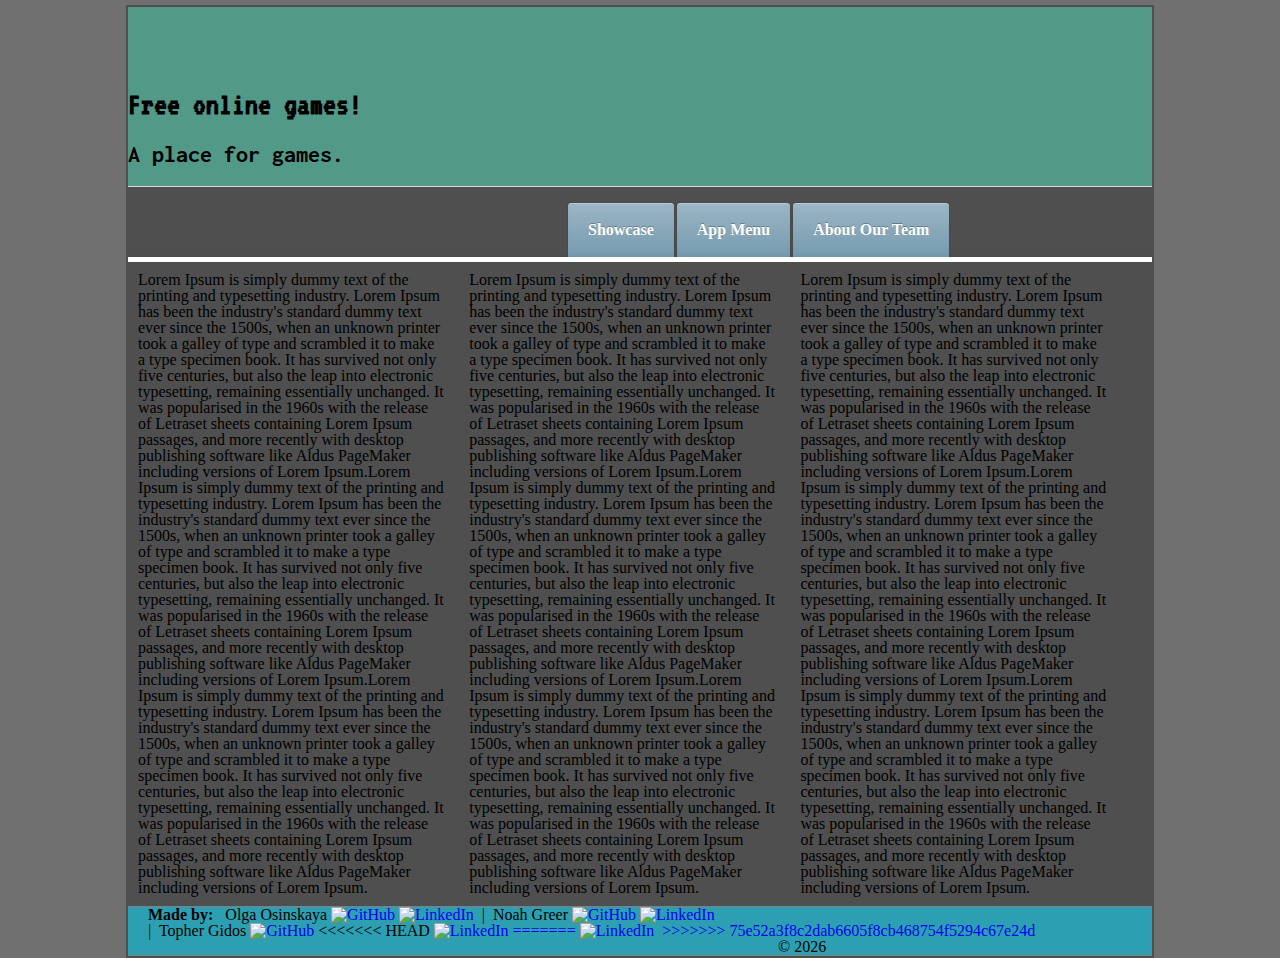
==== index.html @ f5cc773a "merged conflicts" ====
<!DOCTYPE html>
<!--
* @author Olga Osinskaya <ssinsk@yandex.ru>
* @author Noah Greer <Noah.Greer@gmail.com>
* @author Topher Gidos <tophgidos@gmail.com>
* 02/19/2018
* Winter 2018
* CSD 122 - JavaScript & jQuery
* Group Project - Group 3 (Olga Osinskaya, Noah Greer, and Topher Gidos)
 -->
<html lang="en-US">

<head>
  <meta charset="utf-8">
  <meta http-equiv="X-UA-Compatible" content="IE=edge,chrome=1">
  <meta name="description" content="Group 3 Showcase Project">
  <meta name="keywords" content="showcase, project, games, group, jQuery, JavaScript">
  <meta name="viewport" content="width=device-width, initial-scale=1.0">
  <title>Showcase Project</title>
  <link href="https://fonts.googleapis.com/css?family=Inconsolata|VT323" rel="stylesheet">
  <script src="https://ajax.googleapis.com/ajax/libs/jquery/3.3.1/jquery.min.js"></script>
  <script src="js/scripts.js"></script>
  <link rel="stylesheet" type="text/css" href="css/styles.css">
</head>

<body>
  <header role="banner">
    <h1 title="Sitename" id="sitename">Free online games!</h1>
    <h2>A place for games.</h2>
  </header>
  <nav role="navigation">
    <ul class="nav">
      <li><a href="index.html">Showcase</a></li>
      <li class="dropdown">
        <span>App Menu</span>
        <ul class="large">
          <li><a href="pages/tic-tac-toe.html">TicTacToe</a></li>
          <li><a href="pages/asteroids.html">Asteroids</a></li>
          <li><a href="pages/frogger.html">Frogger</a></li>
        </ul>
      </li>
      <li>
        <a href="pages/about.html">About Our Team</a>
      </li>
    </ul>
  </nav>

  <section class="about">
    <p>
      Lorem Ipsum is simply dummy text of the printing and typesetting industry. Lorem Ipsum has been the industry's standard dummy text ever since the 1500s, when an unknown printer took a galley of type and scrambled it to make a type specimen book. It has
      survived not only five centuries, but also the leap into electronic typesetting, remaining essentially unchanged. It was popularised in the 1960s with the release of Letraset sheets containing Lorem Ipsum passages, and more recently with desktop
      publishing software like Aldus PageMaker including versions of Lorem Ipsum.Lorem Ipsum is simply dummy text of the printing and typesetting industry. Lorem Ipsum has been the industry's standard dummy text ever since the 1500s, when an unknown printer
      took a galley of type and scrambled it to make a type specimen book. It has survived not only five centuries, but also the leap into electronic typesetting, remaining essentially unchanged. It was popularised in the 1960s with the release of Letraset
      sheets containing Lorem Ipsum passages, and more recently with desktop publishing software like Aldus PageMaker including versions of Lorem Ipsum.Lorem Ipsum is simply dummy text of the printing and typesetting industry. Lorem Ipsum has been the
      industry's standard dummy text ever since the 1500s, when an unknown printer took a galley of type and scrambled it to make a type specimen book. It has survived not only five centuries, but also the leap into electronic typesetting, remaining essentially
      unchanged. It was popularised in the 1960s with the release of Letraset sheets containing Lorem Ipsum passages, and more recently with desktop publishing software like Aldus PageMaker including versions of Lorem Ipsum.
    </p>
    <p>
      Lorem Ipsum is simply dummy text of the printing and typesetting industry. Lorem Ipsum has been the industry's standard dummy text ever since the 1500s, when an unknown printer took a galley of type and scrambled it to make a type specimen book. It has
      survived not only five centuries, but also the leap into electronic typesetting, remaining essentially unchanged. It was popularised in the 1960s with the release of Letraset sheets containing Lorem Ipsum passages, and more recently with desktop
      publishing software like Aldus PageMaker including versions of Lorem Ipsum.Lorem Ipsum is simply dummy text of the printing and typesetting industry. Lorem Ipsum has been the industry's standard dummy text ever since the 1500s, when an unknown printer
      took a galley of type and scrambled it to make a type specimen book. It has survived not only five centuries, but also the leap into electronic typesetting, remaining essentially unchanged. It was popularised in the 1960s with the release of Letraset
      sheets containing Lorem Ipsum passages, and more recently with desktop publishing software like Aldus PageMaker including versions of Lorem Ipsum.Lorem Ipsum is simply dummy text of the printing and typesetting industry. Lorem Ipsum has been the
      industry's standard dummy text ever since the 1500s, when an unknown printer took a galley of type and scrambled it to make a type specimen book. It has survived not only five centuries, but also the leap into electronic typesetting, remaining essentially
      unchanged. It was popularised in the 1960s with the release of Letraset sheets containing Lorem Ipsum passages, and more recently with desktop publishing software like Aldus PageMaker including versions of Lorem Ipsum.
    </p>
    <p>
      Lorem Ipsum is simply dummy text of the printing and typesetting industry. Lorem Ipsum has been the industry's standard dummy text ever since the 1500s, when an unknown printer took a galley of type and scrambled it to make a type specimen book. It has
      survived not only five centuries, but also the leap into electronic typesetting, remaining essentially unchanged. It was popularised in the 1960s with the release of Letraset sheets containing Lorem Ipsum passages, and more recently with desktop
      publishing software like Aldus PageMaker including versions of Lorem Ipsum.Lorem Ipsum is simply dummy text of the printing and typesetting industry. Lorem Ipsum has been the industry's standard dummy text ever since the 1500s, when an unknown printer
      took a galley of type and scrambled it to make a type specimen book. It has survived not only five centuries, but also the leap into electronic typesetting, remaining essentially unchanged. It was popularised in the 1960s with the release of Letraset
      sheets containing Lorem Ipsum passages, and more recently with desktop publishing software like Aldus PageMaker including versions of Lorem Ipsum.Lorem Ipsum is simply dummy text of the printing and typesetting industry. Lorem Ipsum has been the
      industry's standard dummy text ever since the 1500s, when an unknown printer took a galley of type and scrambled it to make a type specimen book. It has survived not only five centuries, but also the leap into electronic typesetting, remaining essentially
      unchanged. It was popularised in the 1960s with the release of Letraset sheets containing Lorem Ipsum passages, and more recently with desktop publishing software like Aldus PageMaker including versions of Lorem Ipsum.
    </p>
  </section>

  <footer>
    <b>Made by:</b>
    <section>
      <section class="footCopy">&nbsp; Olga Osinskaya</section>
      <span class="footIcons">
        <a href="https://github.com/ssinsk" target="_blank">
          <img src="img/icons/svg/github.svg" alt="GitHub" class="icons">
        </a>

        <a href="https://www.linkedin.com/in/osinskaya/" target="_blank">
          <img src="img/icons/svg/linkedin.svg" alt="LinkedIn" class="icons">&nbsp;
        </a>
     </span>
    </section>

    <section>
      <section class="footCopy"> |&nbsp; Noah Greer</section>
      <span class="footIcons">
        <a href="https://github.com/NoahGreer" target="_blank">
          <img src="img/icons/svg/github.svg" alt="GitHub" class="icons">
        </a>
        <a href="https://www.linkedin.com/in/noah-greer-9a7b11101/" target="_blank">
          <img src="img/icons/svg/linkedin.svg" alt="LinkedIn" class="icons">&nbsp;
        </a>
      </span>
    </section>

    <section>
      <section class="footCopy"> |&nbsp; Topher Gidos</section>
      <span class="footIcons">
        <a href="https://github.com/tophgidos" target="_blank">
         <img src="img/icons/svg/github.svg" alt="GitHub" class="icons">
        </a>
<<<<<<< HEAD
        <a href="https://www.linkedin.com/in/christopher-gidos-aa1423106/" target="_blank">
         <img src="img/icons/svg/linkedin.svg" alt="LinkedIn" class="icons">
=======
        <a href="https://www.linkedin.com/in/osinskaya/" target="_blank">
         <img src="img/icons/svg/linkedin.svg" alt="LinkedIn" class="icons">&nbsp;
>>>>>>> 75e52a3f8c2dab6605f8cb468754f5294c67e24d
        </a>
        <section class="copy">&copy; <script>document.write(new Date().getFullYear())</script></section>
      </span>
    </section>

  </footer>

</body>

</html>
---- css/styles.css ----
/**
 * @author Olga Osinskaya <ssinsk@yandex.ru>
 * @author Noah Greer <Noah.Greer@gmail.com>
 * @author Topher Gidos <tophgidos@gmail.com>
 * 02/19/2018
 * Winter 2018
 * CSD 122 - JavaScript & jQuery
 * Group Project - Group 3 (Olga Osinskaya, Noah Greer, and Topher Gidos)
 *
 * Main styles for the group project that will be used on all pages.
 */
html {
  background-color: #707070;
  padding-top: 5px;
}

body {
  background-color: #4f4f4f;
  line-height: 1;
  margin: auto;
  width: 80%;
  padding: 2px;
}

ol, ul {
  list-style: none;
}

blockquote, q {
  quotes: none;
}

blockquote:before, blockquote:after,
q:before, q:after {
  content: '';
  content: none;
}

table {
  border-collapse: collapse;
  border-spacing: 0;
}

.about p {
  display: inline-block;
  width: 30%;
  margin: 10px;
}


.about {
  display: inline-block;
}

.about a {
  color: #eee;
  text-decoration: none;
  border-radius: 2px;
  -webkit-transition: background 0.1s;
  -moz-transition: background 0.1s;
  -o-transition: background 0.1s;
  transition: background 0.1s;
}
.about a:hover {
  text-decoration: none;
  background: #3dba86;
  background: rgba(255, 255, 255, 0.15);
}

.about-links {
  height: 60px;
}
.about-links > a {
  float: left;
  width: 50%;
  line-height: 30px;
  font-size: 12px;
}

.about-author {
  margin-top: 5px;
}
.about-author > a {
  padding: 1px 3px;
  margin: 0 -1px;
}

header {
  background-color: #539987;
  padding-top: 60px;
  border-bottom: 1px solid #dadada;
  -webkit-box-shadow: 0 0 1px rgba(0, 0, 0, 0.04);
  box-shadow: 0 0 1px rgba(0, 0, 0, 0.04);
}

nav {
  height: 54px;
  border-bottom: 5px solid white;
  -webkit-box-shadow: inset 0 -2px 1px rgba(0, 0, 0, 0.03);
  box-shadow: inset 0 -2px 1px rgba(0, 0, 0, 0.03);
}

.nav {
  width: 50%;
  margin-left: 400px;
  /*width: 980px;*/
  background-color: #539987;
}

.nav a, .nav span {
  display: block;
  text-decoration: none;
}

.nav > li {
  float: left;
  margin-right: 3px;
}

.nav > li > a, .nav > li > span {
  height: 54px;
  line-height: 54px;
  padding: 0 20px;
  font-weight: bold;
  color: white;
  text-decoration: none;
  text-shadow: 0 -1px rgba(0, 0, 0, 0.3);
  background: #759aaf;
  border-radius: 3px 3px 0 0;
  background-image: -webkit-linear-gradient(top, #9cb6c5, #759aaf);
  background-image: -moz-linear-gradient(top, #9cb6c5, #759aaf);
  background-image: -o-linear-gradient(top, #9cb6c5, #759aaf);
  background-image: linear-gradient(to bottom, #9cb6c5, #759aaf);
  -webkit-box-shadow: inset 0 1px rgba(255, 255, 255, 0.3), inset 0 -2px 2px rgba(0, 0, 0, 0.03), 0 2px white, 0 0 2px rgba(0, 0, 0, 0.2);
  box-shadow: inset 0 1px rgba(255, 255, 255, 0.3), inset 0 -2px 2px rgba(0, 0, 0, 0.03), 0 2px white, 0 0 2px rgba(0, 0, 0, 0.2);
}

.nav > li > a:hover {
  text-decoration: none;
  background: #3dba86;
  background-image: -webkit-linear-gradient(top, #afc5d1, #85a6b8);
  background-image: -moz-linear-gradient(top, #afc5d1, #85a6b8);
  background-image: -o-linear-gradient(top, #afc5d1, #85a6b8);
  background-image: linear-gradient(to bottom, #afc5d1, #85a6b8);
}

.nav > li.active > a, .nav > li > a:active, .nav > .dropdown:hover > a {
  background: white;
  color: #3dba86;
  text-shadow: none;
  -webkit-box-shadow: 0 2px white, 0 0 2px rgba(0, 0, 0, 0.2);
  box-shadow: 0 2px white, 0 0 2px rgba(0, 0, 0, 0.2);
}

.nav a.icon {
  position: relative;
  width: 40.8px;
  padding: 0;
}

.nav a.icon > span {
  display: block;
  position: absolute;
  top: 9px;
  left: 12px;
  height: 16px;
  width: 16px;
  background-repeat: no-repeat;
  background-position: 0 0;
  font: 0/0 serif;
  text-shadow: none;
  color: transparent;
}

.nav a.icon.home > span {
  background-image: url("../img/home.png");
  margin-top: 11px;
}

.nav .active a.icon > span, .nav a.icon:active > span {
  background-position: 0 -16px;
}

.dropdown {
  position: relative;
  border-bottom: 5px solid white;
}

.dropdown:hover ul {
  display: block;
}

.dropdown ul {
  display: none;
  position: absolute;
  top: 59px;
  left: -1px;
  min-width: 160px;
  padding: 0 0 5px;
  background: white;
  border: 1px solid #dadada;
  border-top: 0;
  border-radius: 0 0 3px 3px;
  -webkit-box-shadow: 0 0 1px rgba(0, 0, 0, 0.04);
  box-shadow: 0 0 1px rgba(0, 0, 0, 0.04);
}

.dropdown ul.large {
  min-width: 200px;
}

.dropdown li {
  display: block;
  margin: 0 88px;
  overflow: visible;
}

.dropdown li + li {
  border-top: 1px solid #eee;
}

.dropdown li a {
  color: #555;
  padding: 8px 18px;
  margin: 0 -18px;
}

.dropdown li a:hover {
  color: black;
}

header h1 {
  font-family: 'VT323', monospace;
}

header h2 {
  font-family: 'Inconsolata', monospace;
}

footer {
  /* border: solid 2px black; */
  background-color: #2ca0b2;
  clear: both;
  padding-left: 20px;
  border-top: 1px gray solid;
  border-bottom: 1px gray solid;
  display: block;
  height: auto;
}

footer section {
  display: inline-block;
}

.icons {
  width: 20px;
  height: 20px;
  border: 0;
}

.footCopy {
  text-align: center;
}

.footIcons div {
  display: inline-block;
}

footer a {
  text-decoration: none;
}

.copy {
  padding-left: 630px;
}
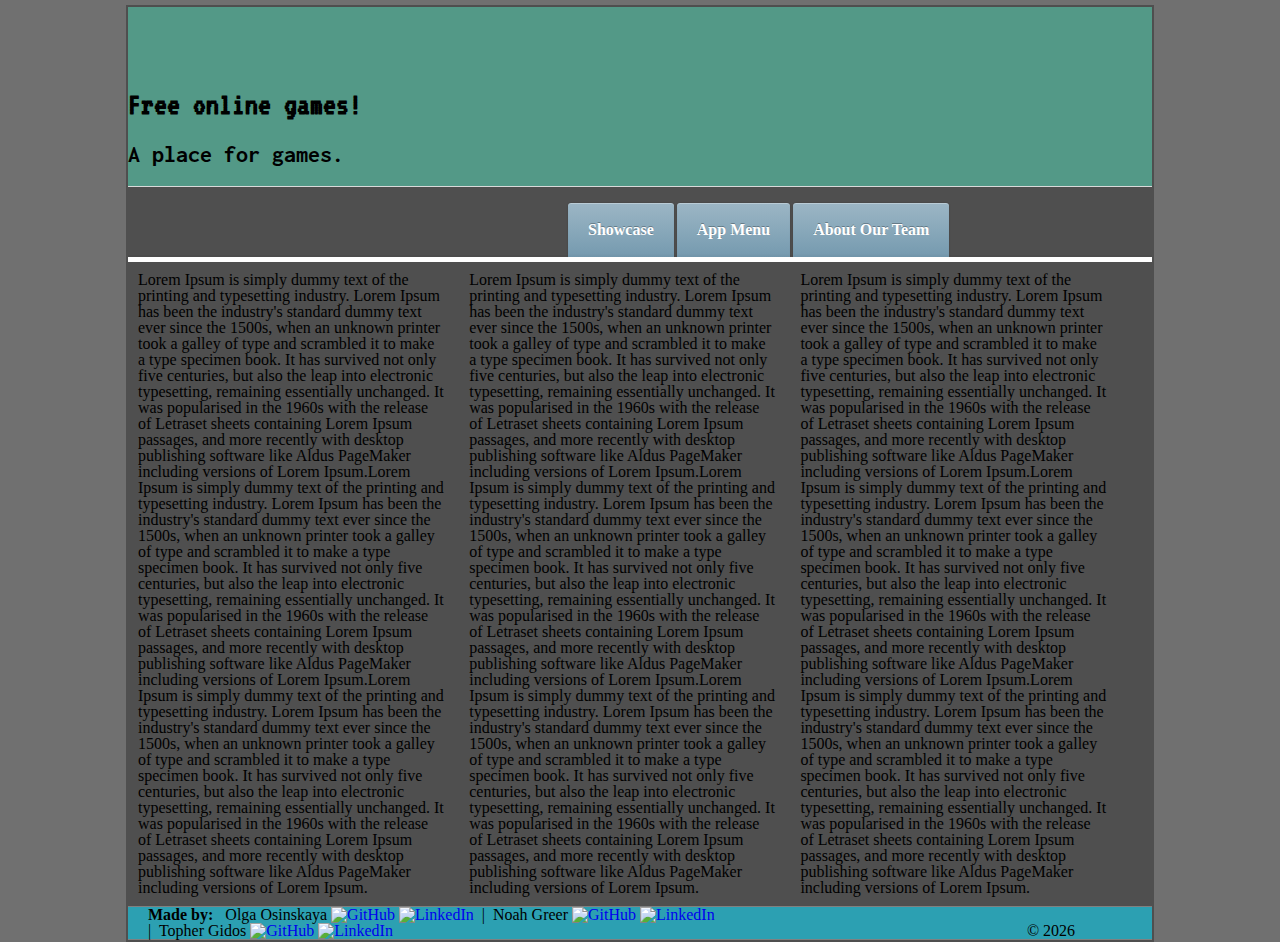
==== commit d4ab03ff: "fixed overlooked merge issue in the footer." ====
--- a/index.html
+++ b/index.html
@@ -108,13 +108,8 @@
         <a href="https://github.com/tophgidos" target="_blank">
          <img src="img/icons/svg/github.svg" alt="GitHub" class="icons">
         </a>
-<<<<<<< HEAD
         <a href="https://www.linkedin.com/in/christopher-gidos-aa1423106/" target="_blank">
          <img src="img/icons/svg/linkedin.svg" alt="LinkedIn" class="icons">
-=======
-        <a href="https://www.linkedin.com/in/osinskaya/" target="_blank">
-         <img src="img/icons/svg/linkedin.svg" alt="LinkedIn" class="icons">&nbsp;
->>>>>>> 75e52a3f8c2dab6605f8cb468754f5294c67e24d
         </a>
         <section class="copy">&copy; <script>document.write(new Date().getFullYear())</script></section>
       </span>
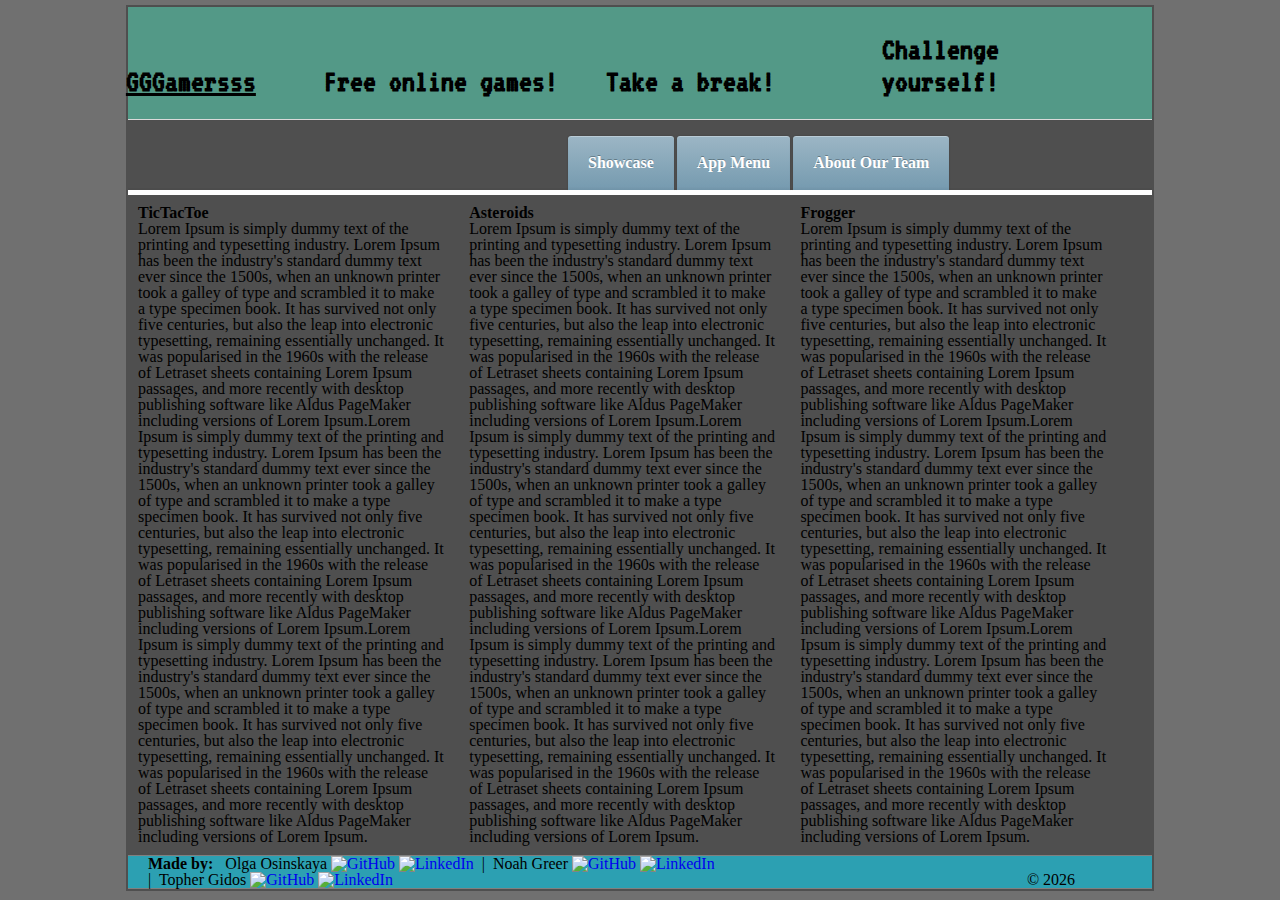
==== commit be300ee3: "Merge branch 'master' into frogger.js" ====
--- a/index.html
+++ b/index.html
@@ -24,11 +24,17 @@
 </head>
 
 <body>
-  <header role="banner">
+  <header role="banner" id="sitenameAdd">
+    <h1 class="homePage"><a href="index.html">GGGamersss</a></h1>
     <h1 title="Sitename" id="sitename">Free online games!</h1>
-    <h2>A place for games.</h2>
+    <h1 title="Sitename" id="sitename">Take a break!</h1>
+    <h1 title="Sitename" id="sitename">Challenge yourself!</h1>
+
+    <!--<h2>A place for games.</h2>-->
   </header>
+
   <nav role="navigation">
+
     <ul class="nav">
       <li><a href="index.html">Showcase</a></li>
       <li class="dropdown">
@@ -47,6 +53,7 @@
 
   <section class="about">
     <p>
+      <b>TicTacToe</b><br>
       Lorem Ipsum is simply dummy text of the printing and typesetting industry. Lorem Ipsum has been the industry's standard dummy text ever since the 1500s, when an unknown printer took a galley of type and scrambled it to make a type specimen book. It has
       survived not only five centuries, but also the leap into electronic typesetting, remaining essentially unchanged. It was popularised in the 1960s with the release of Letraset sheets containing Lorem Ipsum passages, and more recently with desktop
       publishing software like Aldus PageMaker including versions of Lorem Ipsum.Lorem Ipsum is simply dummy text of the printing and typesetting industry. Lorem Ipsum has been the industry's standard dummy text ever since the 1500s, when an unknown printer
@@ -56,6 +63,7 @@
       unchanged. It was popularised in the 1960s with the release of Letraset sheets containing Lorem Ipsum passages, and more recently with desktop publishing software like Aldus PageMaker including versions of Lorem Ipsum.
     </p>
     <p>
+      <b>Asteroids</b><br>
       Lorem Ipsum is simply dummy text of the printing and typesetting industry. Lorem Ipsum has been the industry's standard dummy text ever since the 1500s, when an unknown printer took a galley of type and scrambled it to make a type specimen book. It has
       survived not only five centuries, but also the leap into electronic typesetting, remaining essentially unchanged. It was popularised in the 1960s with the release of Letraset sheets containing Lorem Ipsum passages, and more recently with desktop
       publishing software like Aldus PageMaker including versions of Lorem Ipsum.Lorem Ipsum is simply dummy text of the printing and typesetting industry. Lorem Ipsum has been the industry's standard dummy text ever since the 1500s, when an unknown printer
@@ -65,6 +73,7 @@
       unchanged. It was popularised in the 1960s with the release of Letraset sheets containing Lorem Ipsum passages, and more recently with desktop publishing software like Aldus PageMaker including versions of Lorem Ipsum.
     </p>
     <p>
+      <b>Frogger</b><br>
       Lorem Ipsum is simply dummy text of the printing and typesetting industry. Lorem Ipsum has been the industry's standard dummy text ever since the 1500s, when an unknown printer took a galley of type and scrambled it to make a type specimen book. It has
       survived not only five centuries, but also the leap into electronic typesetting, remaining essentially unchanged. It was popularised in the 1960s with the release of Letraset sheets containing Lorem Ipsum passages, and more recently with desktop
       publishing software like Aldus PageMaker including versions of Lorem Ipsum.Lorem Ipsum is simply dummy text of the printing and typesetting industry. Lorem Ipsum has been the industry's standard dummy text ever since the 1500s, when an unknown printer
--- a/css/styles.css
+++ b/css/styles.css
@@ -12,6 +12,7 @@
 html {
   background-color: #707070;
   padding-top: 5px;
+
 }
 
 body {
@@ -20,6 +21,8 @@
   margin: auto;
   width: 80%;
   padding: 2px;
+  /* border: solid 1px white;
+  border-radius: 5px; */
 }
 
 ol, ul {
@@ -84,10 +87,31 @@
   padding: 1px 3px;
   margin: 0 -1px;
 }
-
+.homePage{
+text-align: left;
+margin-left: -60px;
+font: black;
+}
+
+.homePage a:link {
+  color: black;
+}
+
+.homePage a:hover {
+  background-color: none;
+}
+.homePage a:visited {
+  color:  #800000;
+}
+
+#sitenameAdd h1{
+  display: inline-block;
+  width: 24%;
+  text-align: center;
+}
 header {
   background-color: #539987;
-  padding-top: 60px;
+  padding-top: 5px;
   border-bottom: 1px solid #dadada;
   -webkit-box-shadow: 0 0 1px rgba(0, 0, 0, 0.04);
   box-shadow: 0 0 1px rgba(0, 0, 0, 0.04);
@@ -250,6 +274,7 @@
 
 footer section {
   display: inline-block;
+
 }
 
 .icons {
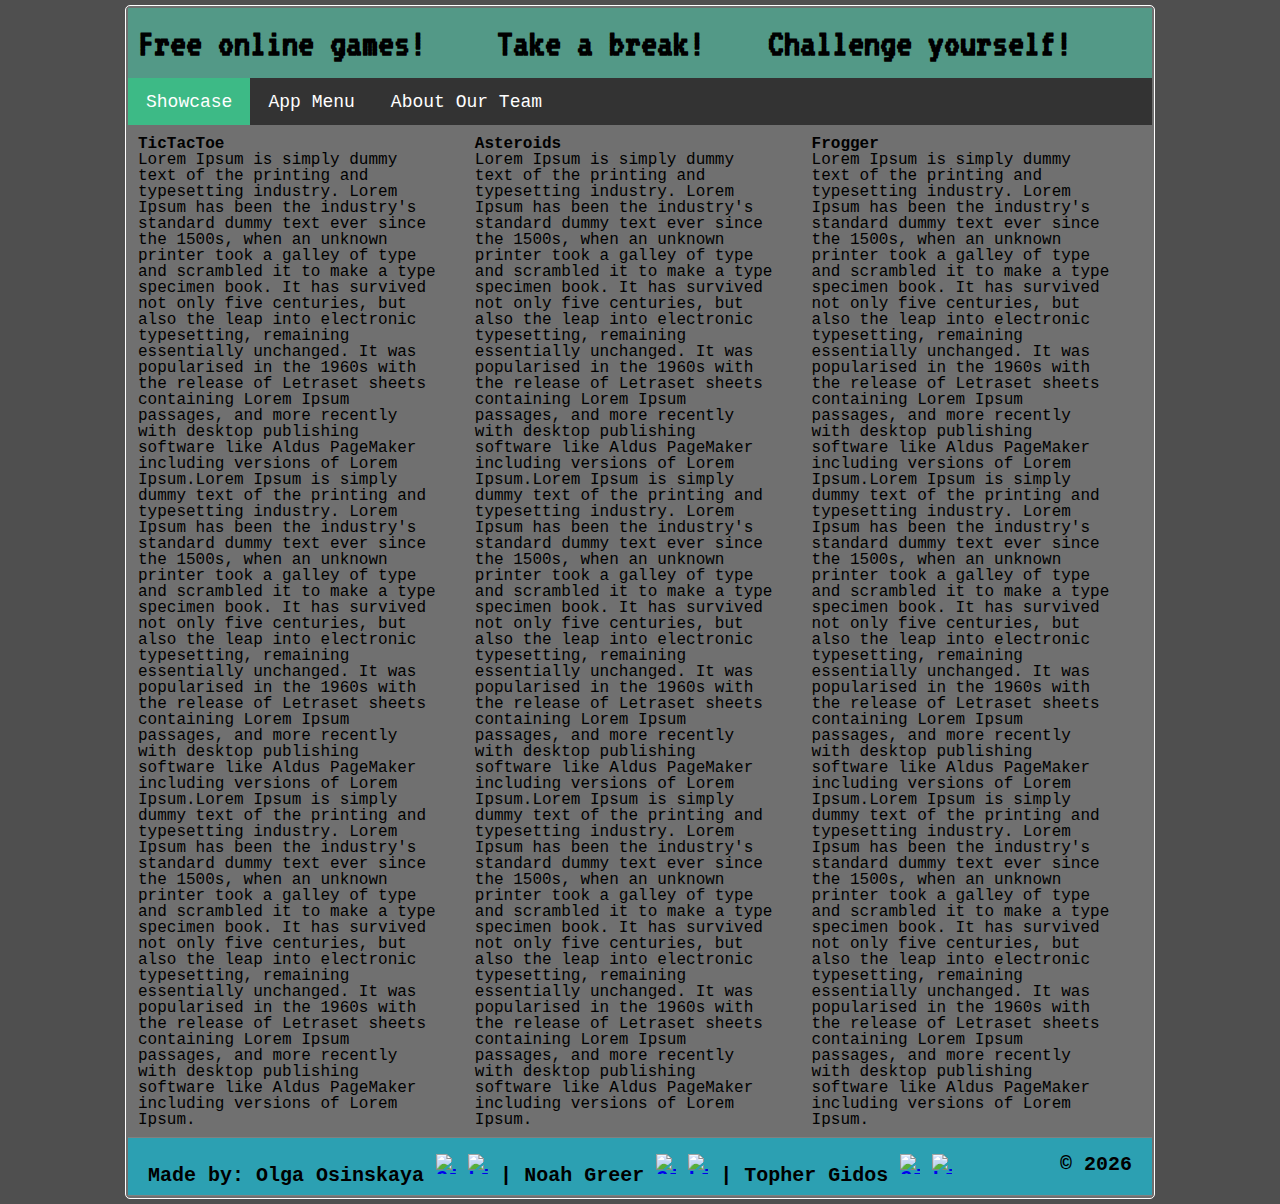
==== commit 413b6ebb: "Made fonts a local resource so that an internet connection is not required in order to work." ====
--- a/index.html
+++ b/index.html
@@ -17,37 +17,29 @@
   <meta name="keywords" content="showcase, project, games, group, jQuery, JavaScript">
   <meta name="viewport" content="width=device-width, initial-scale=1.0">
   <title>Showcase Project</title>
-  <link href="https://fonts.googleapis.com/css?family=Inconsolata|VT323" rel="stylesheet">
   <script src="https://ajax.googleapis.com/ajax/libs/jquery/3.3.1/jquery.min.js"></script>
   <script src="js/scripts.js"></script>
   <link rel="stylesheet" type="text/css" href="css/styles.css">
 </head>
 
 <body>
-  <header role="banner" id="sitenameAdd">
-    <h1 class="homePage"><a href="index.html">GGGamersss</a></h1>
-    <h1 title="Sitename" id="sitename">Free online games!</h1>
-    <h1 title="Sitename" id="sitename">Take a break!</h1>
-    <h1 title="Sitename" id="sitename">Challenge yourself!</h1>
-
-    <!--<h2>A place for games.</h2>-->
+  <header role="banner">
+    <h1>Free online games!</h1>
+    <h1>Take a break!</h1>
+    <h1>Challenge yourself!</h1>
   </header>
-
   <nav role="navigation">
-
-    <ul class="nav">
-      <li><a href="index.html">Showcase</a></li>
+    <ul>
+      <li class="active"><a href="index.html">Showcase</a></li>
       <li class="dropdown">
-        <span>App Menu</span>
-        <ul class="large">
-          <li><a href="pages/tic-tac-toe.html">TicTacToe</a></li>
-          <li><a href="pages/asteroids.html">Asteroids</a></li>
-          <li><a href="pages/frogger.html">Frogger</a></li>
-        </ul>
+        <span class="dropbtn">App Menu</span>
+        <div class="dropdown-content">
+          <a href="pages/tic-tac-toe.html">TicTacToe</a>
+          <a href="pages/asteroids.html">Asteroids</a>
+          <a href="pages/frogger.html">Frogger</a>
+        </div>
       </li>
-      <li>
-        <a href="pages/about.html">About Our Team</a>
-      </li>
+      <li><a href="pages/about.html">About Our Team</a></li>
     </ul>
   </nav>
 
@@ -85,45 +77,27 @@
   </section>
 
   <footer>
-    <b>Made by:</b>
-    <section>
-      <section class="footCopy">&nbsp; Olga Osinskaya</section>
-      <span class="footIcons">
-        <a href="https://github.com/ssinsk" target="_blank">
-          <img src="img/icons/svg/github.svg" alt="GitHub" class="icons">
-        </a>
-
-        <a href="https://www.linkedin.com/in/osinskaya/" target="_blank">
-          <img src="img/icons/svg/linkedin.svg" alt="LinkedIn" class="icons">&nbsp;
-        </a>
-     </span>
+    <section class="authors">
+      <p>Made by:</p>
+      <section class="author">
+        <p>Olga Osinskaya
+        <a href="https://github.com/ssinsk" target="_blank"><img src="img/icons/svg/github.svg" alt="GitHub" class="icon"></a>
+        <a href="https://www.linkedin.com/in/osinskaya/" target="_blank"><img src="img/icons/svg/linkedin.svg" alt="LinkedIn" class="icon"></a></p>
+      </section>
+      <span class="wideSeparator">|</span>
+      <section class="author">
+        <p>Noah Greer
+        <a href="https://github.com/NoahGreer" target="_blank"><img src="img/icons/svg/github.svg" alt="GitHub" class="icon"></a>
+        <a href="https://www.linkedin.com/in/noah-greer-9a7b11101/" target="_blank"><img src="img/icons/svg/linkedin.svg" alt="LinkedIn" class="icon"></a></p>
+      </section>
+      <span class="wideSeparator">|</span>
+      <section class="author">
+        <p>Topher Gidos
+        <a href="https://github.com/tophgidos" target="_blank"><img src="img/icons/svg/github.svg" alt="GitHub" class="icon"></a>
+        <a href="https://www.linkedin.com/in/christopher-gidos-aa1423106/" target="_blank"><img src="img/icons/svg/linkedin.svg" alt="LinkedIn" class="icon"></a></p>
+      </section>
     </section>
-
-    <section>
-      <section class="footCopy"> |&nbsp; Noah Greer</section>
-      <span class="footIcons">
-        <a href="https://github.com/NoahGreer" target="_blank">
-          <img src="img/icons/svg/github.svg" alt="GitHub" class="icons">
-        </a>
-        <a href="https://www.linkedin.com/in/noah-greer-9a7b11101/" target="_blank">
-          <img src="img/icons/svg/linkedin.svg" alt="LinkedIn" class="icons">&nbsp;
-        </a>
-      </span>
-    </section>
-
-    <section>
-      <section class="footCopy"> |&nbsp; Topher Gidos</section>
-      <span class="footIcons">
-        <a href="https://github.com/tophgidos" target="_blank">
-         <img src="img/icons/svg/github.svg" alt="GitHub" class="icons">
-        </a>
-        <a href="https://www.linkedin.com/in/christopher-gidos-aa1423106/" target="_blank">
-         <img src="img/icons/svg/linkedin.svg" alt="LinkedIn" class="icons">
-        </a>
-        <section class="copy">&copy; <script>document.write(new Date().getFullYear())</script></section>
-      </span>
-    </section>
-
+    <section class="copy">&copy; <script>document.write(new Date().getFullYear())</script></section>
   </footer>
 
 </body>
--- a/css/styles.css
+++ b/css/styles.css
@@ -9,292 +9,159 @@
  *
  * Main styles for the group project that will be used on all pages.
  */
+
+@font-face {
+  font-family: 'Inconsolata';
+  font-style: normal;
+  font-weight: 400;
+  src: local('Inconsolata Regular'), local('Inconsolata-Regular'), url('fonts/inconsolata.woff2') format('woff2');
+}
+
+@font-face {
+  font-family: 'VT323';
+  font-style: normal;
+  font-weight: 400;
+  src: local('VT323 Regular'), local('VT323-Regular'), url('fonts/vt323.woff2') format('woff2');
+}
+
 html {
-  background-color: #707070;
-  padding-top: 5px;
-
+  background-color: #4f4f4f;
+  padding: 0.3125em 0em;
 }
 
 body {
-  background-color: #4f4f4f;
-  line-height: 1;
+  background-color: #707070;
+  font-family: 'Inconsolata', monospace;
+  line-height: 1em;
   margin: auto;
   width: 80%;
-  padding: 2px;
-  /* border: solid 1px white;
-  border-radius: 5px; */
+  padding: 0.125em;
+  border: solid 0.0625em white;
+  border-radius: 0.3125em;
 }
 
-ol, ul {
-  list-style: none;
+header {
+  background-color: #539987;
+  font-size: 1.25em;
 }
 
-blockquote, q {
-  quotes: none;
+header h1 {
+  display: inline-block;
+  width: 30%;
+  text-align: center;
 }
 
-blockquote:before, blockquote:after,
-q:before, q:after {
-  content: '';
-  content: none;
+nav {
+  font-size: 1.125em;
 }
 
-table {
-  border-collapse: collapse;
-  border-spacing: 0;
+nav ul {
+    list-style-type: none;
+    margin: 0;
+    padding: 0;
+    overflow: hidden;
+    background-color: #333333;
+}
+
+nav li {
+    float: left;
+}
+
+nav li a, .dropbtn {
+    display: inline-block;
+    color: white;
+    text-align: center;
+    padding: 0.875em 1em;
+    text-decoration: none;
+}
+
+nav li a:hover, .dropdown:hover .dropbtn {
+    background-color: #3dba86;
+}
+
+nav li.dropdown {
+    display: inline-block;
+}
+
+nav .dropdown-content {
+    display: none;
+    position: absolute;
+    background-color: #333333;
+    min-width: 10em;
+    box-shadow: 0em 0.5em 1em 0em rgba(0,0,0,0.2);
+    z-index: 1;
+}
+
+nav .dropdown-content a {
+    color: #ffffff;
+    padding: 0.75em 1em;
+    text-decoration: none;
+    display: block;
+    text-align: left;
+}
+
+nav .dropdown-content a:hover {
+  background-color: #3dba86
+}
+
+nav .dropdown:hover .dropdown-content {
+    display: block;
+}
+
+h1 {
+  font-family: 'VT323', monospace;
+}
+
+.active {
+    background-color: #3dba86;
+}
+
+.about {
+  display: inline-block;
 }
 
 .about p {
   display: inline-block;
   width: 30%;
-  margin: 10px;
+  margin: 0.625em;
 }
 
+footer {
+  background-color: #2ca0b2;
+  font-size: 1.25em;
+  font-weight: bold;
+  border-top: 0.0625em gray solid;
+  border-bottom: 0.0625em gray solid;
+  display: block;
+  overflow: auto;
+}
 
-.about {
+.authors {
+  float: left;
+  margin-left: 1em;
+  padding: 0.625em 0em;
+}
+
+footer section, footer p {
+  margin: 0;
+  padding: 0;
   display: inline-block;
 }
 
-.about a {
-  color: #eee;
-  text-decoration: none;
-  border-radius: 2px;
-  -webkit-transition: background 0.1s;
-  -moz-transition: background 0.1s;
-  -o-transition: background 0.1s;
-  transition: background 0.1s;
-}
-.about a:hover {
-  text-decoration: none;
-  background: #3dba86;
-  background: rgba(255, 255, 255, 0.15);
+.icon {
+	display: inline-block;
+	width: 1em;
+	height: 1em;
+  position: relative;
+  top: 0.1875em;
 }
 
-.about-links {
-  height: 60px;
-}
-.about-links > a {
-  float: left;
-  width: 50%;
-  line-height: 30px;
-  font-size: 12px;
-}
-
-.about-author {
-  margin-top: 5px;
-}
-.about-author > a {
-  padding: 1px 3px;
-  margin: 0 -1px;
-}
-.homePage{
-text-align: left;
-margin-left: -60px;
-font: black;
-}
-
-.homePage a:link {
-  color: black;
-}
-
-.homePage a:hover {
-  background-color: none;
-}
-.homePage a:visited {
-  color:  #800000;
-}
-
-#sitenameAdd h1{
-  display: inline-block;
-  width: 24%;
-  text-align: center;
-}
-header {
-  background-color: #539987;
-  padding-top: 5px;
-  border-bottom: 1px solid #dadada;
-  -webkit-box-shadow: 0 0 1px rgba(0, 0, 0, 0.04);
-  box-shadow: 0 0 1px rgba(0, 0, 0, 0.04);
-}
-
-nav {
-  height: 54px;
-  border-bottom: 5px solid white;
-  -webkit-box-shadow: inset 0 -2px 1px rgba(0, 0, 0, 0.03);
-  box-shadow: inset 0 -2px 1px rgba(0, 0, 0, 0.03);
-}
-
-.nav {
-  width: 50%;
-  margin-left: 400px;
-  /*width: 980px;*/
-  background-color: #539987;
-}
-
-.nav a, .nav span {
-  display: block;
-  text-decoration: none;
-}
-
-.nav > li {
-  float: left;
-  margin-right: 3px;
-}
-
-.nav > li > a, .nav > li > span {
-  height: 54px;
-  line-height: 54px;
-  padding: 0 20px;
-  font-weight: bold;
-  color: white;
-  text-decoration: none;
-  text-shadow: 0 -1px rgba(0, 0, 0, 0.3);
-  background: #759aaf;
-  border-radius: 3px 3px 0 0;
-  background-image: -webkit-linear-gradient(top, #9cb6c5, #759aaf);
-  background-image: -moz-linear-gradient(top, #9cb6c5, #759aaf);
-  background-image: -o-linear-gradient(top, #9cb6c5, #759aaf);
-  background-image: linear-gradient(to bottom, #9cb6c5, #759aaf);
-  -webkit-box-shadow: inset 0 1px rgba(255, 255, 255, 0.3), inset 0 -2px 2px rgba(0, 0, 0, 0.03), 0 2px white, 0 0 2px rgba(0, 0, 0, 0.2);
-  box-shadow: inset 0 1px rgba(255, 255, 255, 0.3), inset 0 -2px 2px rgba(0, 0, 0, 0.03), 0 2px white, 0 0 2px rgba(0, 0, 0, 0.2);
-}
-
-.nav > li > a:hover {
-  text-decoration: none;
-  background: #3dba86;
-  background-image: -webkit-linear-gradient(top, #afc5d1, #85a6b8);
-  background-image: -moz-linear-gradient(top, #afc5d1, #85a6b8);
-  background-image: -o-linear-gradient(top, #afc5d1, #85a6b8);
-  background-image: linear-gradient(to bottom, #afc5d1, #85a6b8);
-}
-
-.nav > li.active > a, .nav > li > a:active, .nav > .dropdown:hover > a {
-  background: white;
-  color: #3dba86;
-  text-shadow: none;
-  -webkit-box-shadow: 0 2px white, 0 0 2px rgba(0, 0, 0, 0.2);
-  box-shadow: 0 2px white, 0 0 2px rgba(0, 0, 0, 0.2);
-}
-
-.nav a.icon {
-  position: relative;
-  width: 40.8px;
-  padding: 0;
-}
-
-.nav a.icon > span {
-  display: block;
-  position: absolute;
-  top: 9px;
-  left: 12px;
-  height: 16px;
-  width: 16px;
-  background-repeat: no-repeat;
-  background-position: 0 0;
-  font: 0/0 serif;
-  text-shadow: none;
-  color: transparent;
-}
-
-.nav a.icon.home > span {
-  background-image: url("../img/home.png");
-  margin-top: 11px;
-}
-
-.nav .active a.icon > span, .nav a.icon:active > span {
-  background-position: 0 -16px;
-}
-
-.dropdown {
-  position: relative;
-  border-bottom: 5px solid white;
-}
-
-.dropdown:hover ul {
-  display: block;
-}
-
-.dropdown ul {
-  display: none;
-  position: absolute;
-  top: 59px;
-  left: -1px;
-  min-width: 160px;
-  padding: 0 0 5px;
-  background: white;
-  border: 1px solid #dadada;
-  border-top: 0;
-  border-radius: 0 0 3px 3px;
-  -webkit-box-shadow: 0 0 1px rgba(0, 0, 0, 0.04);
-  box-shadow: 0 0 1px rgba(0, 0, 0, 0.04);
-}
-
-.dropdown ul.large {
-  min-width: 200px;
-}
-
-.dropdown li {
-  display: block;
-  margin: 0 88px;
-  overflow: visible;
-}
-
-.dropdown li + li {
-  border-top: 1px solid #eee;
-}
-
-.dropdown li a {
-  color: #555;
-  padding: 8px 18px;
-  margin: 0 -18px;
-}
-
-.dropdown li a:hover {
-  color: black;
-}
-
-header h1 {
-  font-family: 'VT323', monospace;
-}
-
-header h2 {
-  font-family: 'Inconsolata', monospace;
-}
-
-footer {
-  /* border: solid 2px black; */
-  background-color: #2ca0b2;
-  clear: both;
-  padding-left: 20px;
-  border-top: 1px gray solid;
-  border-bottom: 1px gray solid;
-  display: block;
-  height: auto;
-}
-
-footer section {
-  display: inline-block;
-
-}
-
-.icons {
-  width: 20px;
-  height: 20px;
-  border: 0;
-}
-
-.footCopy {
-  text-align: center;
-}
-
-.footIcons div {
-  display: inline-block;
-}
-
-footer a {
-  text-decoration: none;
+.icon:hover {
+	filter: brightness(80%);
 }
 
 .copy {
-  padding-left: 630px;
+  float: right;
+  margin-right: 1em;
+  padding: 0.875em 0em;
 }
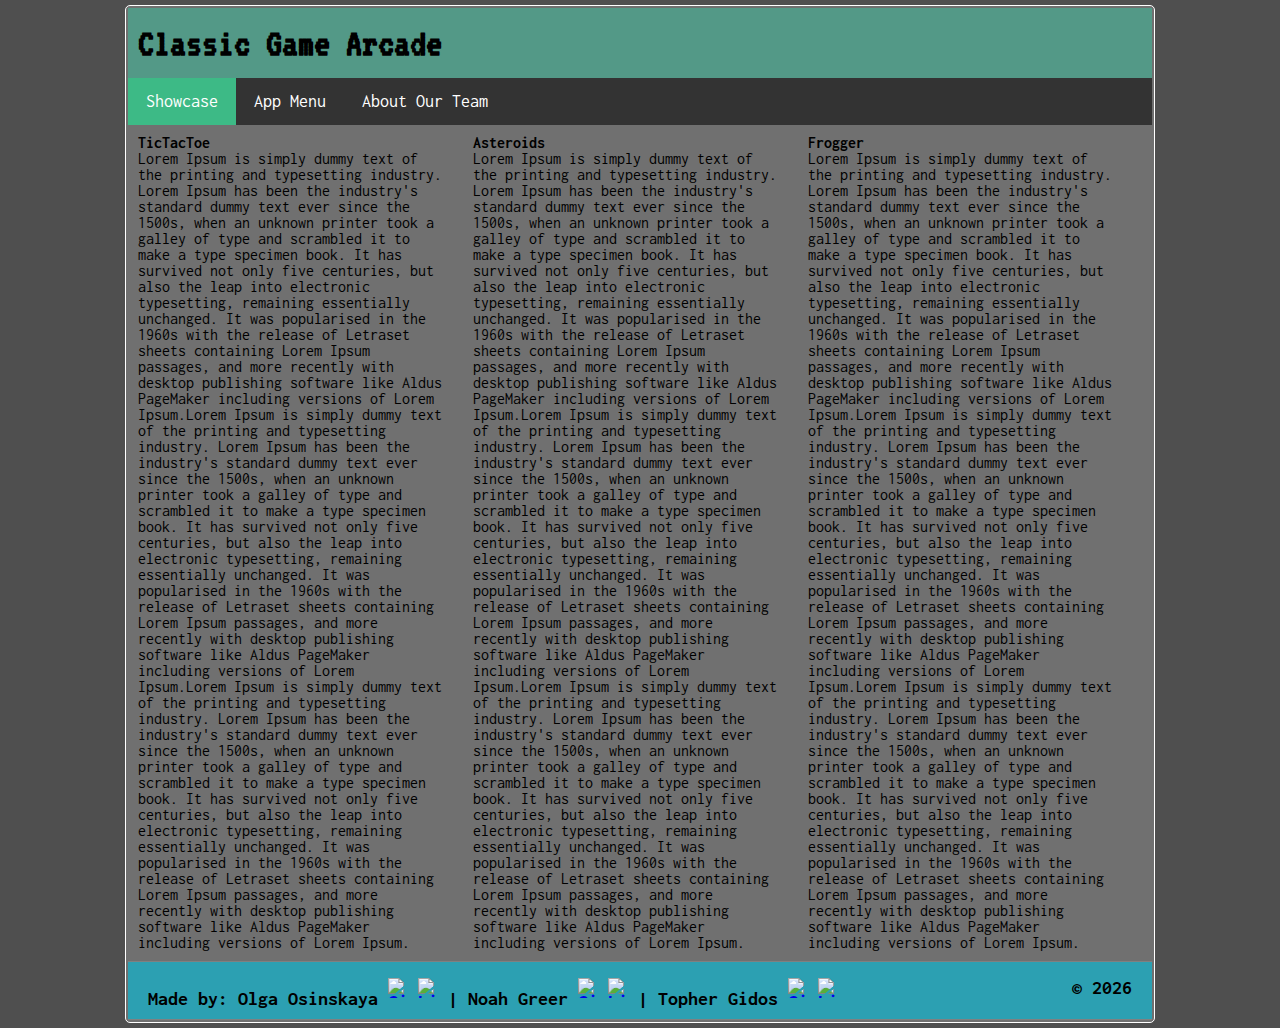
==== commit ad2ab01b: "Added new website title and updated related styles." ====
--- a/index.html
+++ b/index.html
@@ -12,11 +12,12 @@
 
 <head>
   <meta charset="utf-8">
-  <meta http-equiv="X-UA-Compatible" content="IE=edge,chrome=1">
+  <!-- <meta http-equiv="X-UA-Compatible" content="IE=edge,chrome=1">
   <meta name="description" content="Group 3 Showcase Project">
   <meta name="keywords" content="showcase, project, games, group, jQuery, JavaScript">
-  <meta name="viewport" content="width=device-width, initial-scale=1.0">
+  <meta name="viewport" content="width=device-width, initial-scale=1.0"> -->
   <title>Showcase Project</title>
+  <link href="https://fonts.googleapis.com/css?family=Inconsolata|VT323" rel="stylesheet">
   <script src="https://ajax.googleapis.com/ajax/libs/jquery/3.3.1/jquery.min.js"></script>
   <script src="js/scripts.js"></script>
   <link rel="stylesheet" type="text/css" href="css/styles.css">
@@ -24,9 +25,9 @@
 
 <body>
   <header role="banner">
-    <h1>Free online games!</h1>
-    <h1>Take a break!</h1>
-    <h1>Challenge yourself!</h1>
+    <div class="logo">
+      <h1>Classic Game Arcade</h1>
+    </div>
   </header>
   <nav role="navigation">
     <ul>
--- a/css/styles.css
+++ b/css/styles.css
@@ -9,20 +9,6 @@
  *
  * Main styles for the group project that will be used on all pages.
  */
-
-@font-face {
-  font-family: 'Inconsolata';
-  font-style: normal;
-  font-weight: 400;
-  src: local('Inconsolata Regular'), local('Inconsolata-Regular'), url('fonts/inconsolata.woff2') format('woff2');
-}
-
-@font-face {
-  font-family: 'VT323';
-  font-style: normal;
-  font-weight: 400;
-  src: local('VT323 Regular'), local('VT323-Regular'), url('fonts/vt323.woff2') format('woff2');
-}
 
 html {
   background-color: #4f4f4f;
@@ -43,12 +29,13 @@
 header {
   background-color: #539987;
   font-size: 1.25em;
+  overflow: auto;
 }
 
-header h1 {
-  display: inline-block;
-  width: 30%;
-  text-align: center;
+.logo {
+  padding-left: 0.5em;
+  font-weight: bold;
+  display: block;
 }
 
 nav {
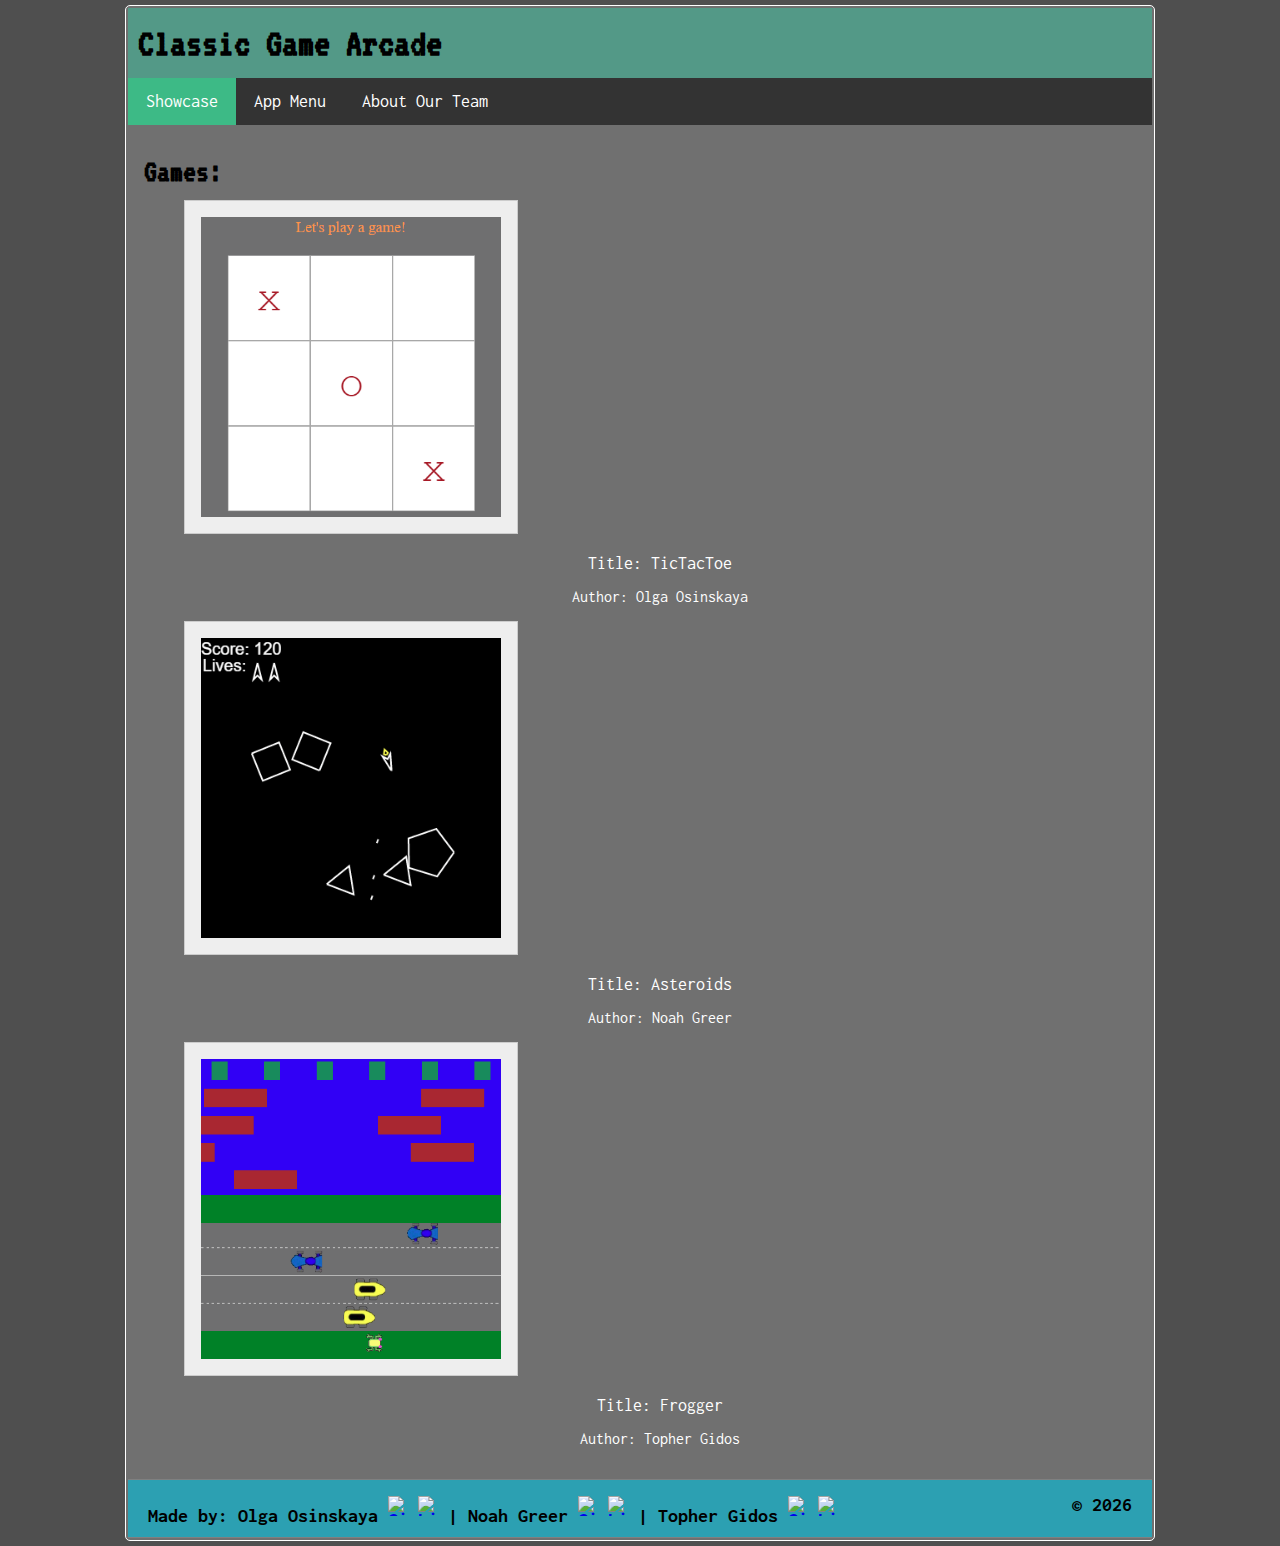
==== commit 495a458c: "Added showcase gallery to main page. Created new showcase.js/.css files. Removed global scripts.js s" ====
--- a/index.html
+++ b/index.html
@@ -19,8 +19,11 @@
   <title>Showcase Project</title>
   <link href="https://fonts.googleapis.com/css?family=Inconsolata|VT323" rel="stylesheet">
   <script src="https://ajax.googleapis.com/ajax/libs/jquery/3.3.1/jquery.min.js"></script>
-  <script src="js/scripts.js"></script>
+  <!-- include Cycle plugin -->
+  <script type="text/javascript" src="http://malsup.github.com/jquery.cycle.all.js"></script>
+  <script src="js/showcase.js"></script>
   <link rel="stylesheet" type="text/css" href="css/styles.css">
+  <link rel="stylesheet" type="text/css" href="css/showcase.css">
 </head>
 
 <body>
@@ -44,37 +47,25 @@
     </ul>
   </nav>
 
-  <section class="about">
-    <p>
-      <b>TicTacToe</b><br>
-      Lorem Ipsum is simply dummy text of the printing and typesetting industry. Lorem Ipsum has been the industry's standard dummy text ever since the 1500s, when an unknown printer took a galley of type and scrambled it to make a type specimen book. It has
-      survived not only five centuries, but also the leap into electronic typesetting, remaining essentially unchanged. It was popularised in the 1960s with the release of Letraset sheets containing Lorem Ipsum passages, and more recently with desktop
-      publishing software like Aldus PageMaker including versions of Lorem Ipsum.Lorem Ipsum is simply dummy text of the printing and typesetting industry. Lorem Ipsum has been the industry's standard dummy text ever since the 1500s, when an unknown printer
-      took a galley of type and scrambled it to make a type specimen book. It has survived not only five centuries, but also the leap into electronic typesetting, remaining essentially unchanged. It was popularised in the 1960s with the release of Letraset
-      sheets containing Lorem Ipsum passages, and more recently with desktop publishing software like Aldus PageMaker including versions of Lorem Ipsum.Lorem Ipsum is simply dummy text of the printing and typesetting industry. Lorem Ipsum has been the
-      industry's standard dummy text ever since the 1500s, when an unknown printer took a galley of type and scrambled it to make a type specimen book. It has survived not only five centuries, but also the leap into electronic typesetting, remaining essentially
-      unchanged. It was popularised in the 1960s with the release of Letraset sheets containing Lorem Ipsum passages, and more recently with desktop publishing software like Aldus PageMaker including versions of Lorem Ipsum.
-    </p>
-    <p>
-      <b>Asteroids</b><br>
-      Lorem Ipsum is simply dummy text of the printing and typesetting industry. Lorem Ipsum has been the industry's standard dummy text ever since the 1500s, when an unknown printer took a galley of type and scrambled it to make a type specimen book. It has
-      survived not only five centuries, but also the leap into electronic typesetting, remaining essentially unchanged. It was popularised in the 1960s with the release of Letraset sheets containing Lorem Ipsum passages, and more recently with desktop
-      publishing software like Aldus PageMaker including versions of Lorem Ipsum.Lorem Ipsum is simply dummy text of the printing and typesetting industry. Lorem Ipsum has been the industry's standard dummy text ever since the 1500s, when an unknown printer
-      took a galley of type and scrambled it to make a type specimen book. It has survived not only five centuries, but also the leap into electronic typesetting, remaining essentially unchanged. It was popularised in the 1960s with the release of Letraset
-      sheets containing Lorem Ipsum passages, and more recently with desktop publishing software like Aldus PageMaker including versions of Lorem Ipsum.Lorem Ipsum is simply dummy text of the printing and typesetting industry. Lorem Ipsum has been the
-      industry's standard dummy text ever since the 1500s, when an unknown printer took a galley of type and scrambled it to make a type specimen book. It has survived not only five centuries, but also the leap into electronic typesetting, remaining essentially
-      unchanged. It was popularised in the 1960s with the release of Letraset sheets containing Lorem Ipsum passages, and more recently with desktop publishing software like Aldus PageMaker including versions of Lorem Ipsum.
-    </p>
-    <p>
-      <b>Frogger</b><br>
-      Lorem Ipsum is simply dummy text of the printing and typesetting industry. Lorem Ipsum has been the industry's standard dummy text ever since the 1500s, when an unknown printer took a galley of type and scrambled it to make a type specimen book. It has
-      survived not only five centuries, but also the leap into electronic typesetting, remaining essentially unchanged. It was popularised in the 1960s with the release of Letraset sheets containing Lorem Ipsum passages, and more recently with desktop
-      publishing software like Aldus PageMaker including versions of Lorem Ipsum.Lorem Ipsum is simply dummy text of the printing and typesetting industry. Lorem Ipsum has been the industry's standard dummy text ever since the 1500s, when an unknown printer
-      took a galley of type and scrambled it to make a type specimen book. It has survived not only five centuries, but also the leap into electronic typesetting, remaining essentially unchanged. It was popularised in the 1960s with the release of Letraset
-      sheets containing Lorem Ipsum passages, and more recently with desktop publishing software like Aldus PageMaker including versions of Lorem Ipsum.Lorem Ipsum is simply dummy text of the printing and typesetting industry. Lorem Ipsum has been the
-      industry's standard dummy text ever since the 1500s, when an unknown printer took a galley of type and scrambled it to make a type specimen book. It has survived not only five centuries, but also the leap into electronic typesetting, remaining essentially
-      unchanged. It was popularised in the 1960s with the release of Letraset sheets containing Lorem Ipsum passages, and more recently with desktop publishing software like Aldus PageMaker including versions of Lorem Ipsum.
-    </p>
+  <section class="showcase">
+    <h1>Games:</h1>
+    <ul class="gamesSlideshow">
+      <li>
+        <a href="pages/tic-tac-toe.html"><img src="img/showcase/tictactoe.png" width="300" height="300" alt="TicTacToe">
+        <p class="title">Title: TicTacToe</p>
+        <p class="author">Author: Olga Osinskaya</p></a>
+      </li>
+      <li>
+        <a href="pages/asteroids.html"><img src="img/showcase/asteroids.png" width="300" height="300" alt="Asteroids">
+        <p class="title">Title: Asteroids</p>
+        <p class="author">Author: Noah Greer</p></a>
+      </li>
+      <li>
+        <a href="pages/frogger.html"><img src="img/showcase/frogger.png" width="300" height="300" alt="Frogger">
+        <p class="title">Title: Frogger</p>
+        <p class="author">Author: Topher Gidos</p></a>
+      </li>
+    </ul>
   </section>
 
   <footer>
--- a/css/showcase.css
+++ b/css/showcase.css
@@ -0,0 +1,65 @@
+.showcase {
+  margin: auto;
+  overflow: auto;
+  padding: 1em;
+}
+
+.gamesSlideshow {
+  margin: auto;
+  list-style: none;
+}
+
+.gamesSlideshow img {
+  padding: 1em;
+  border: 1px solid #ccc;
+  background-color: #eee;
+}
+
+.gamesNav {
+  margin: auto;
+}
+
+.gamesNav li {
+  float: left;
+  clear: left;
+  margin: 8px;
+  list-style: none;
+  overflow: auto;
+}
+
+.gamesNav a {
+  padding: 3px;
+  display: block;
+  border: 1px solid #ccc;
+}
+
+.gamesNav li.activeSlide a {
+  background-color: #539987;
+}
+
+.gamesNav a:focus {
+  outline: none;
+}
+
+.gamesNav img {
+  border: none;
+  display: block;
+}
+
+ul.gamesSlideshow a {
+  text-decoration: none;
+}
+
+ul.gamesSlideshow a:hover {
+	filter: brightness(80%);
+}
+
+ul.gamesSlideshow li .title {
+  text-align: center;
+  color: #ffffff;
+  font-size: 1.125em
+}
+ul.gamesSlideshow li .author {
+  text-align: center;
+  color: #ffffff;
+}
